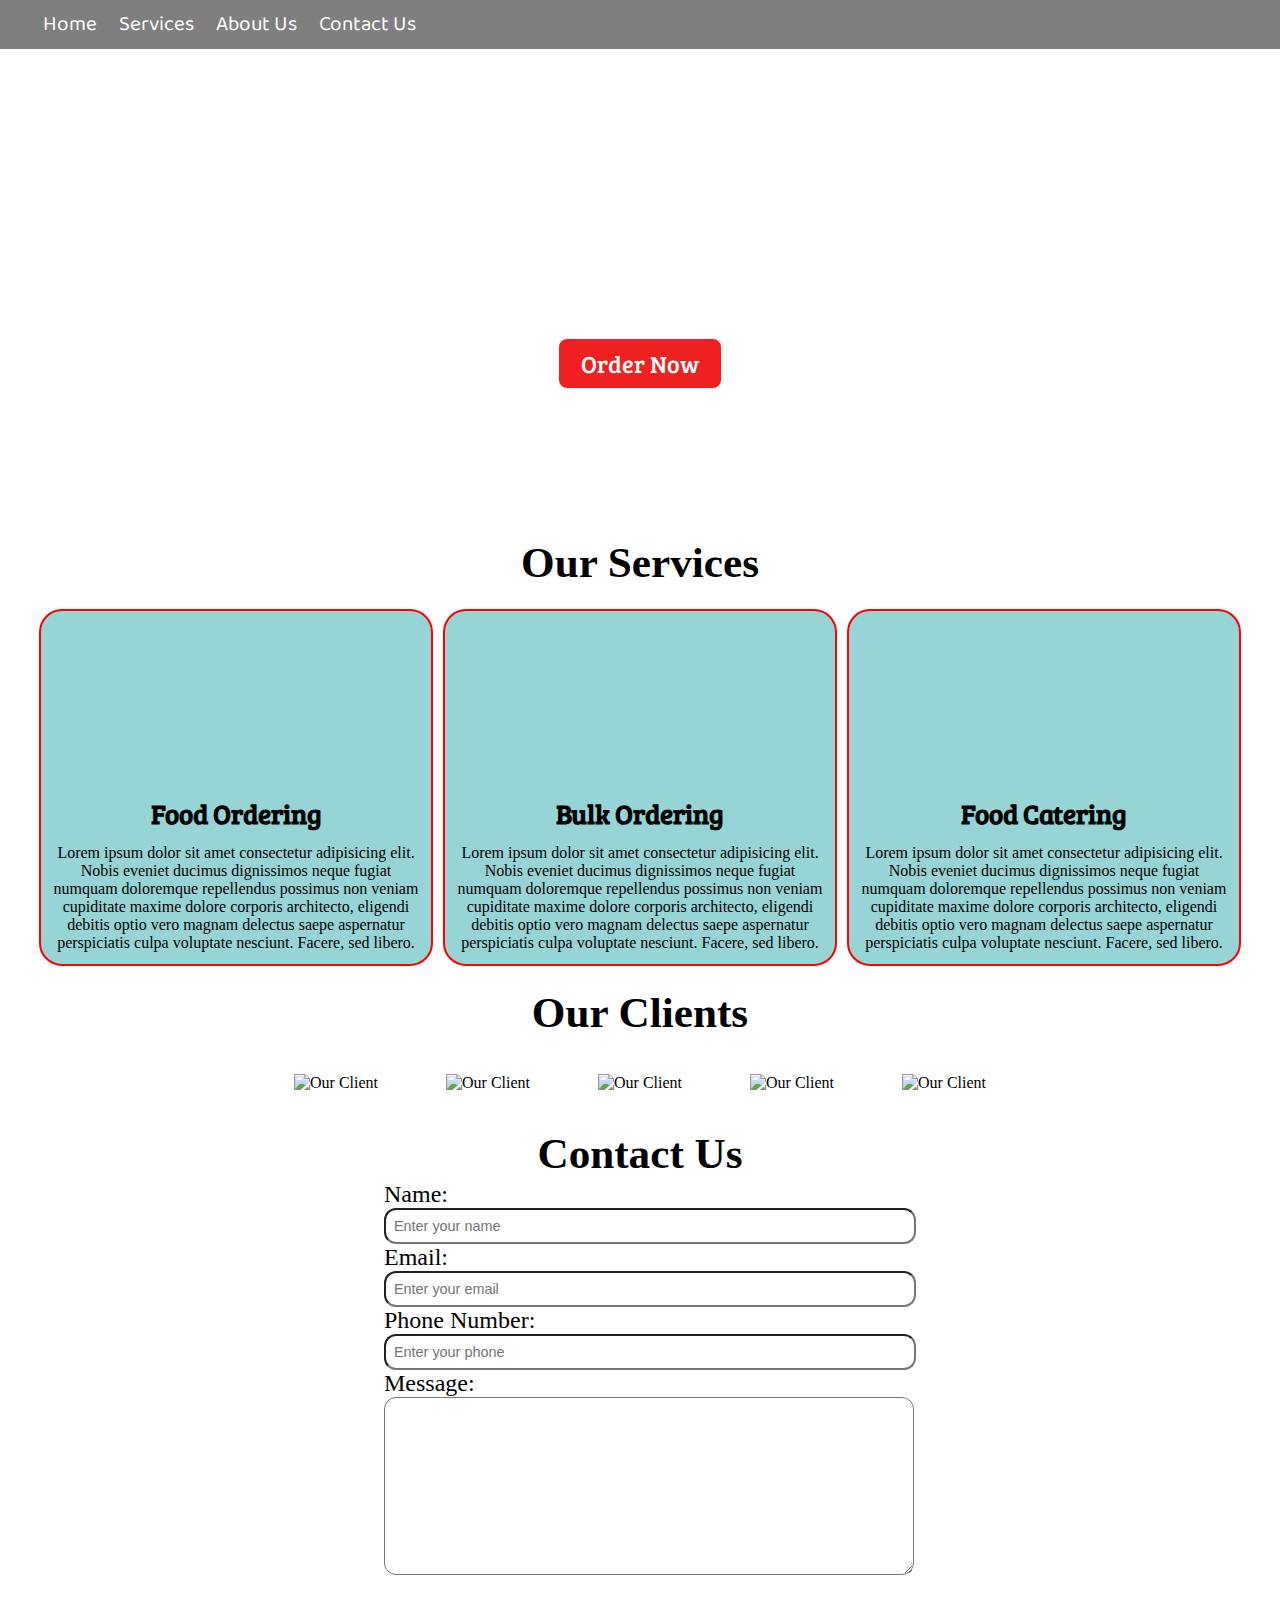
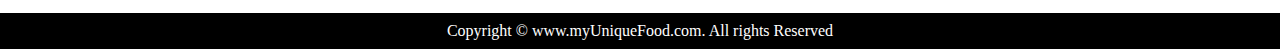
==== Project.html @ 856b6faf "Add files via upload" ====
<!DOCTYPE html>
<html lang="en">
<head>
    <meta charset="UTF-8">
    <meta http-equiv="X-UA-Compatible" content="IE=edge">
    <meta name="viewport" content="width=device-width, initial-scale=1.0">
    <title>Unique Online Food Services</title>
    <link rel="stylesheet" href="Project.css">
    <link rel="preconnect" href="https://fonts.gstatic.com">
    <link href="https://fonts.googleapis.com/css2?family=Baloo+Bhai+2:wght@500&family=Bree+Serif&display=swap" rel="stylesheet">
</head>
<body>
    <nav id="navbar">
        <div id="logo">
            <img src="projectimg/logo.PNG" alt="">
        </div>
        <ul>
            <li class="item"><a href="#">Home</a></li>
            <li class="item"><a href="#">Services</a></li>
            <li class="item"><a href="#">About Us</a></li>
            <li class="item"><a href="#">Contact Us</a></li>
            <!-- <li class="item"><a></a></li> -->
        </ul>
    </nav>
    
    <section id="home">
        <h1 class="h-primary">Welcome to my Food Town</h1>
        <p>Lorem ipsum dolor sit amet, consectetur adipisicing elit. Dolorem, itaque deserunt, aliquid voluptate voluptas quos natus quisquam </p>
        <p>Lorem ipsum dolor sit, amet consectetur adipisicing elit. Reiciendis nulla</p>
        <button class="btn">Order Now</button>
    </section>
    
    <section class="services-container">
        <h1 class="h-primary center">Our Services</h1>
        <!-- <h1>services</h1> -->
        <div id="services">
            <div class="box">
                <img src="img\edgar-castrejon-1SPu0KT-Ejg-unsplash.jpg" alt="">
                <h2 class="h-secondary center">Food Ordering</h2>
                <p class="center">Lorem ipsum dolor sit amet consectetur adipisicing elit. Nobis eveniet ducimus dignissimos neque fugiat numquam doloremque repellendus possimus non veniam cupiditate maxime dolore corporis architecto, eligendi debitis optio vero magnam delectus saepe aspernatur perspiciatis culpa voluptate nesciunt. Facere, sed libero.</p>

            </div>
            <div class="box">
                <img src="img\eiliv-sonas-aceron-ZuIDLSz3XLg-unsplash.jpg" alt="">
                <h2 class="h-secondary center">Bulk Ordering</h2>
                <p class="center">Lorem ipsum dolor sit amet consectetur adipisicing elit. Nobis eveniet ducimus dignissimos neque fugiat numquam doloremque repellendus possimus non veniam cupiditate maxime dolore corporis architecto, eligendi debitis optio vero magnam delectus saepe aspernatur perspiciatis culpa voluptate nesciunt. Facere, sed libero.</p>

            </div>
            <div class="box">
                <img src="img\rachel-park-hrlvr2ZlUNk-unsplash.jpg" alt="">
                <h2 class="h-secondary center">Food Catering</h2>
                <p class="center">Lorem ipsum dolor sit amet consectetur adipisicing elit. Nobis eveniet ducimus dignissimos neque fugiat numquam doloremque repellendus possimus non veniam cupiditate maxime dolore corporis architecto, eligendi debitis optio vero magnam delectus saepe aspernatur perspiciatis culpa voluptate nesciunt. Facere, sed libero.</p>

            </div>
        </div>
    </section>
    <section id="client-section">
        <h1 class="h-primary center">Our Clients</h1>
        <div id="clients">
            <div class="client-item">
                <img src="projectimg\logo1.png" alt="Our Client">
            </div>
            <div class="client-item">
                <img src="projectimg\logo2.png" alt="Our Client">
            </div>
            <div class="client-item">
                <img src="projectimg\logo3.png" alt="Our Client">
            </div>
            <div class="client-item">
                <img src="projectimg\logo1.png" alt="Our Client">
            </div>
            <div class="client-item">
                <img src="projectimg\logo4.png" alt="Our Client">
            </div>
        </div>
    </section>
    <section id="contact">
        <h1 class="h-primary center">Contact Us</h1>
       <div id="contact-box">
           <form action="">
               <div class="form-group">
                   <label for="name">Name: </label>
                   <input type="text" name="name" id="name" placeholder="Enter your name">
               </div>
               <div class="form-group">
                   <label for="email">Email: </label>
                   <input type="email" name="name" id="email" placeholder="Enter your email">
               </div>
               <div class="form-group">
                   <label for="phone">Phone Number: </label>
                   <input type="phone" name="name" id="phone" placeholder="Enter your phone">
               </div>
               <div class="form-group">
                   <label for="message">Message: </label>
                   <textarea name="message" id="message" cols="30" rows="10"></textarea>
               </div>
           </form>
       </div> 
    </section>
    <footer>
        <div class="center">
            Copyright &copy; www.myUniqueFood.com. All rights Reserved
        </div>
    </footer>
    <!-- <section id="footer1">
        <div class="center">
            Copyright &copy; www.myUniqueFood.com. All rights Reserved
        </div>
    </section> -->
</body>
</html>
---- Project.css ----
*{
    margin: 0px;
    padding: 0px;
}

/* :root{
    --navbar-height: 59px;
} */

/* Navigation Bar */
#navbar{
    display: flex;
    align-items: center;
    position: relative;
    /* top=0; */
    
    /* background-color: yellow; */
    /* justify-content: center; */
}   
#navbar::before{   /*note :: ke rt and lt me koi space nahi chorna nahi toh problem ho jayegi*/
    content: "";
    background-color: black;
    position: absolute;
    /* v imp top and left */
    top: 0;
    left: 0;
    height: 100%;
    width: 100%;
    z-index: -1;
    opacity: 0.5;
    
}

/* Navigatin Bar: Logo and Image */
#logo{
    margin: 12px 10px;
}
#logo img{
    /* margin: 18px 10px; */
    margin: 3px 6px;
    height: 90px;
    /* width: 60px; */
}

/* Navigatin Bar: List Styling */
#navbar ul{
    display: flex;
    font-family: 'Baloo Bhai 2', cursive;
    
}
#navbar ul li{
    list-style: none;
    font-size: 1.3rem;

}
#navbar ul li a{
    color:white;
    /* font-weight: bold; */
    display: block;
    padding: 8px 11px;
    border-radius: 21px;
    text-decoration: none;
}
#navbar ul li a:hover{
    color: black;
    background-color: white;
}


/* Home Section */
#home{
    display: flex;
    flex-direction: column;
    height: 480px;
    padding: 3px 200px;
    align-items: center;
    justify-content: center;
    
}
#home::before{
    content: "";
    background:url('projectimg/bg1.jpg') no-repeat center center/cover ; 
    /* agar apan ek folder k ander aur file other folder k ander tb '../' use kiya tha video me,but apaneko yaha need nahi hai*/
    position: absolute;
    bottom: 64px;
    left: 0;
    height: 100%;
    width: 100%;
    z-index: -1;
    opacity: 0.89;
}
#home h1{
    color: white;
    text-align: center;
    font-family: 'Bree Serif', serif;
    /* font-size: 2.3rem; */
}
#home p{
    color: white;
    text-align: center;
    font-size: 1.2rem;
    font-family: 'Bree Serif', serif;
}

/* Services Section */
#services{
    margin: 19px 34px;
    display: flex;

}
#services .box {
    border: 2px solid red;
    padding: 12px;
    margin: 0px 5px;
    border-radius: 23px;
    background-color: rgb(150, 212, 214);
}
#services .box img{
    height: 160px;
    display: block;
    margin: auto;
}
/* #services{}
#services{}  */

/* Clients Section */
#client-section{
    /* height: 251px; */
    position: relative;
}
#client-section::before{
    content: "";
    position: absolute;
    background: url('projectimg/bg.jpg');
    width: 100%;
    height: 100%;
    z-index: -1;
    opacity: 0.5;
}
#clients{
    display: flex;
    align-items: center;
    justify-content: center;
}
.client-item{
    padding: 34px;
}
#clients img{
    height: 115px;
}

/* Contact Section */
#contact{
    position: relative;
} 
#contact::before{
    content: "";
    background: url(projectimg/contact.jpg) no-repeat center center/cover;
    position: absolute;
    width: 100%;
    height: 100%;
    z-index: -1;
    opacity: 0.7;
       
}
#contact-box{
    display: flex;
    justify-content: center;
    align-items: center;
    padding-bottom: 34px;

}
#contact-box input,
#contact-box textarea{
    width: 100%;
    padding: 0.5rem;
    border-radius: 12px;
    font-size: 0.9rem;
}
#contact-box form{
    width: 40%;
}
#contact-box label{
    font-size: 1.5rem;
    font-family: fantasy;
}
/* footer */
footer{
    background: black;
    color: white;
    padding: 9px 20px;
    /* font-weight: bold; */
}


/* Utility class */
.h-primary{
    font-size: 2.7rem;
    padding: 3px;
    font-family:'Times New Roman', Times, serif;
    font-family: 'Bree Serif', serif,;
}
.h-secondary{
    font-size: 1.7rem;
    padding: 12px;
    font-family: 'Bree Serif', serif;
}
.btn{
    padding: 8px 22px;
    margin: 12px 2px;
    color: white;
    font-family: 'Bree Serif', serif;
    font-size: 1.5rem;
    border: 2px solid white;
    background-color: rgb(238, 32, 32);
    border-radius: 10px;
    cursor: pointer;
}

.center{
    text-align: center;
}
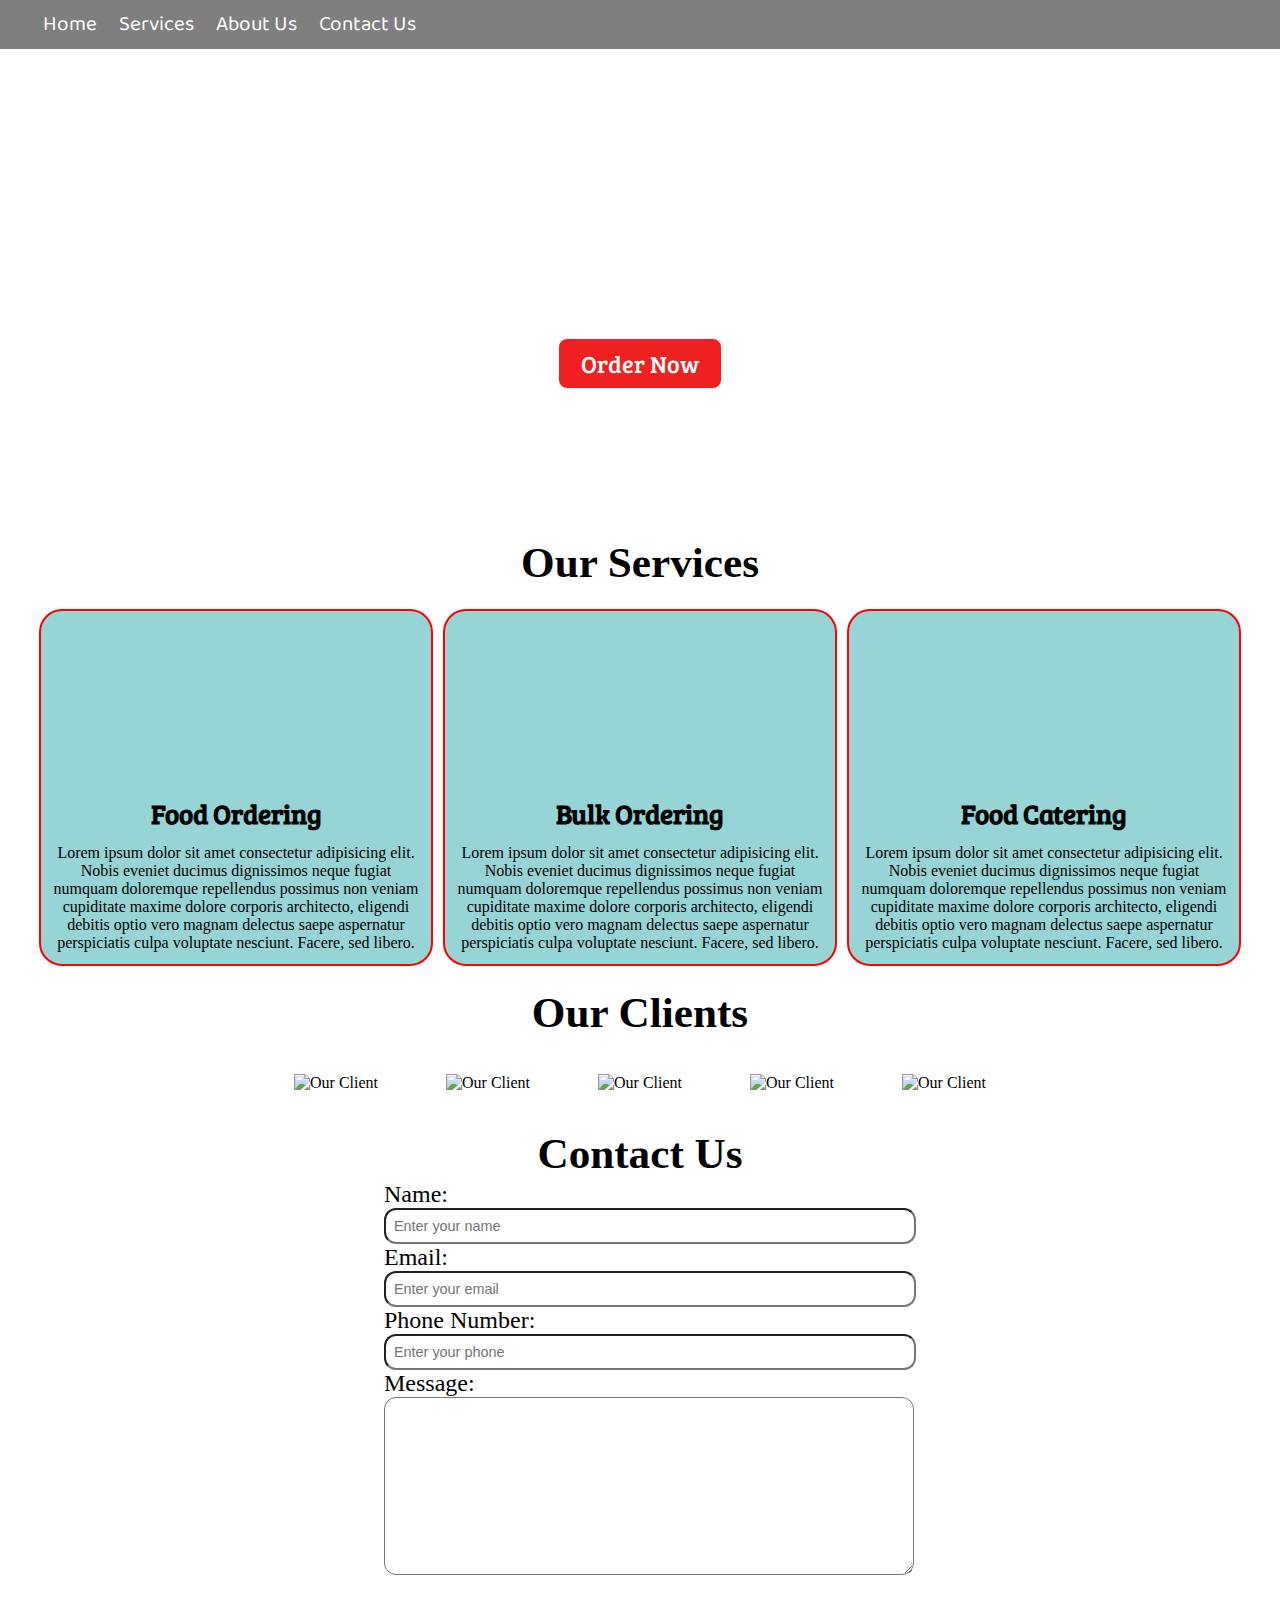
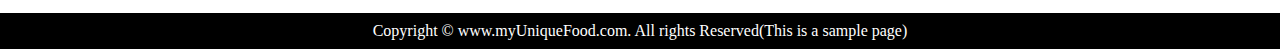
==== commit d5ca8efb: "Update Project.html" ====
--- a/Project.html
+++ b/Project.html
@@ -99,7 +99,7 @@
     </section>
     <footer>
         <div class="center">
-            Copyright &copy; www.myUniqueFood.com. All rights Reserved
+            Copyright &copy; www.myUniqueFood.com. All rights Reserved(This is a sample page)
         </div>
     </footer>
     <!-- <section id="footer1">
@@ -108,4 +108,4 @@
         </div>
     </section> -->
 </body>
-</html>+</html>
